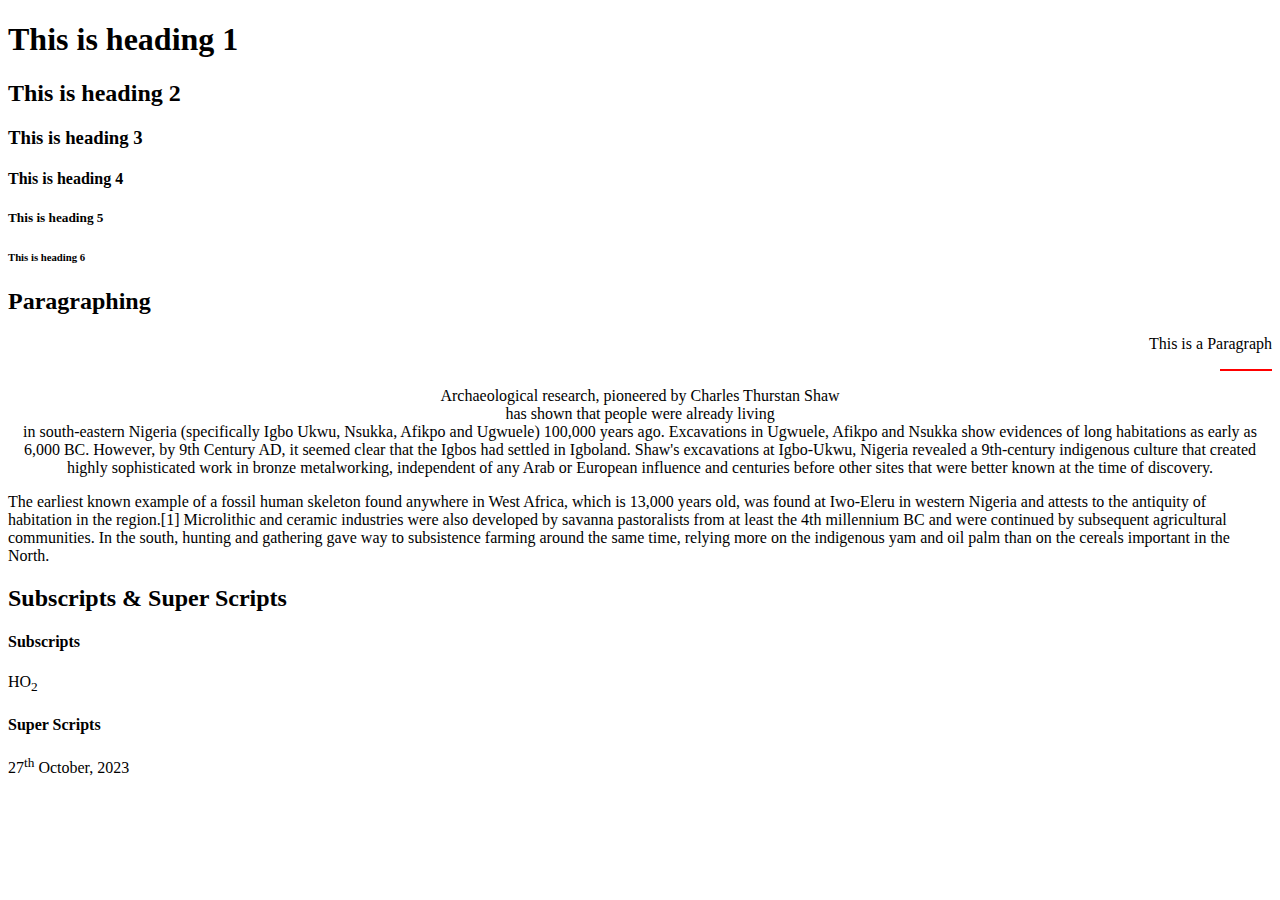
==== headings.html @ 8940b0df "Initial files" ====
<!doctype html>
<html>

<head>
<title>Learning HTML Headings</title>
</head>

<body>
<h1>This is heading 1</h1>
<h2>This is heading 2</h2>
<h3>This is heading 3</h3>
<h4>This is heading 4</h4>
<h5>This is heading 5</h5>
<h6>This is heading 6</h6>

<h2>Paragraphing</h2>
<p align="right">This is a Paragraph</p>
<hr color="red" width="50" align="right">
<p align="center">Archaeological research, pioneered by Charles Thurstan Shaw <br> has shown that people were already living <br> in south-eastern Nigeria (specifically Igbo Ukwu, Nsukka, Afikpo and Ugwuele) 100,000 years ago. Excavations in Ugwuele, Afikpo and Nsukka show evidences of long habitations as early as 6,000 BC. However, by 9th Century AD, it seemed clear that the Igbos had settled in Igboland. Shaw's excavations at Igbo-Ukwu, Nigeria revealed a 9th-century indigenous culture that created highly sophisticated work in bronze metalworking, independent of any Arab or European influence and centuries before other sites that were better known at the time of discovery.</p>

<p>The earliest known example of a fossil human skeleton found anywhere in West Africa, which is 13,000 years old, was found at Iwo-Eleru in western Nigeria and attests to the antiquity of habitation in the region.[1]
Microlithic and ceramic industries were also developed by savanna pastoralists from at least the 4th millennium BC and were continued by subsequent agricultural communities. In the south, hunting and gathering gave way to subsistence farming around the same time, relying more on the indigenous yam and oil palm than on the cereals important in the North.</p>

<h2>Subscripts &amp; Super Scripts</h2>

<h4>Subscripts</h4>
HO<sub>2</sub>

<h4>Super Scripts</h4>
27<sup>th</sup> October, 2023
</body>
</html>
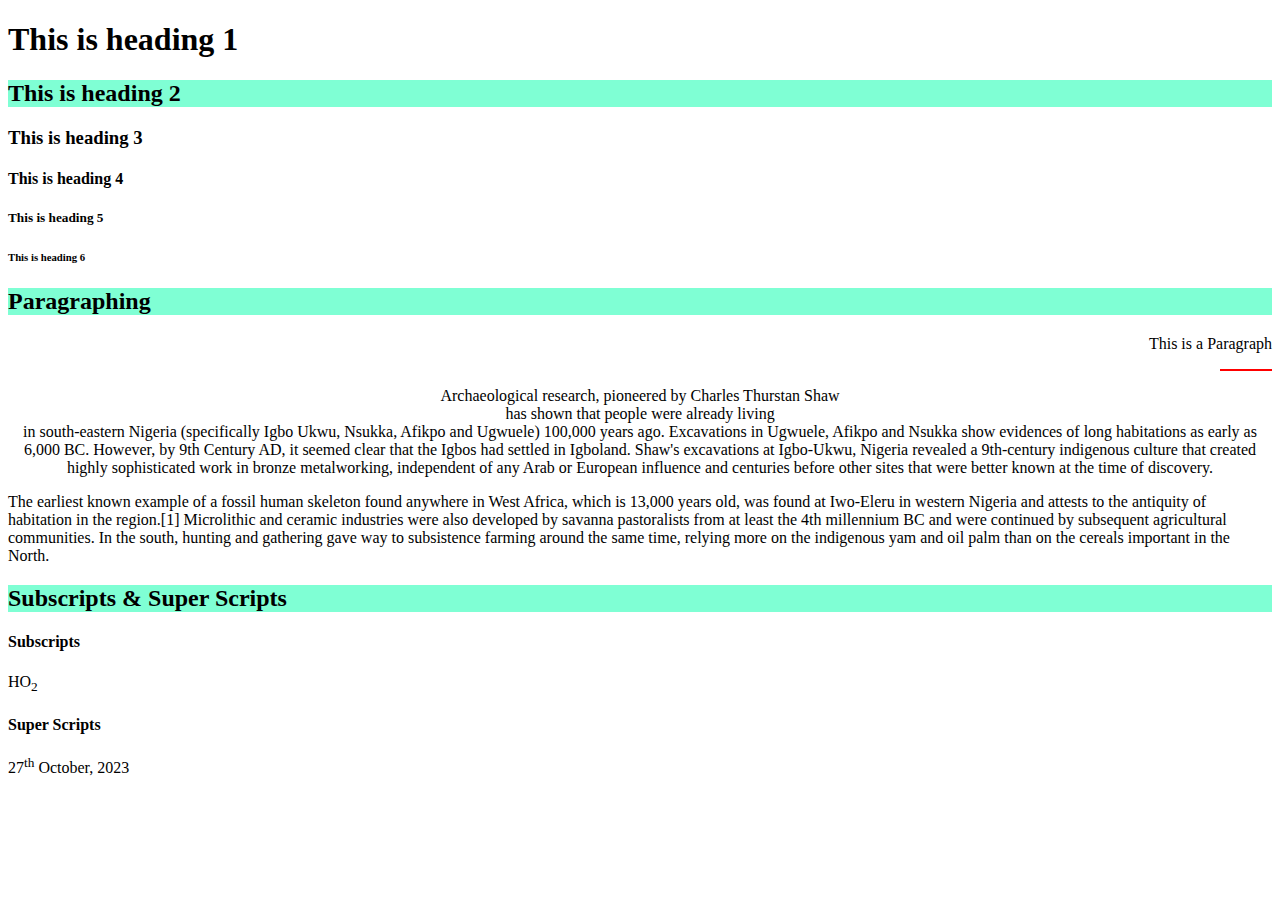
==== commit 8f2f055b: "box model" ====
--- a/headings.html
+++ b/headings.html
@@ -2,31 +2,40 @@
 <html>
 
 <head>
-<title>Learning HTML Headings</title>
+    <title>Learning HTML Headings</title>
+    <style>
+        h2 {
+            background-color: aquamarine;
+        }
+    </style>
 </head>
 
 <body>
-<h1>This is heading 1</h1>
-<h2>This is heading 2</h2>
-<h3>This is heading 3</h3>
-<h4>This is heading 4</h4>
-<h5>This is heading 5</h5>
-<h6>This is heading 6</h6>
+    <h1>This is heading 1</h1>
+    <h2>This is heading 2</h2>
+    <h3>This is heading 3</h3>
+    <h4>This is heading 4</h4>
+    <h5>This is heading 5</h5>
+    <h6>This is heading 6</h6>
 
-<h2>Paragraphing</h2>
-<p align="right">This is a Paragraph</p>
-<hr color="red" width="50" align="right">
-<p align="center">Archaeological research, pioneered by Charles Thurstan Shaw <br> has shown that people were already living <br> in south-eastern Nigeria (specifically Igbo Ukwu, Nsukka, Afikpo and Ugwuele) 100,000 years ago. Excavations in Ugwuele, Afikpo and Nsukka show evidences of long habitations as early as 6,000 BC. However, by 9th Century AD, it seemed clear that the Igbos had settled in Igboland. Shaw's excavations at Igbo-Ukwu, Nigeria revealed a 9th-century indigenous culture that created highly sophisticated work in bronze metalworking, independent of any Arab or European influence and centuries before other sites that were better known at the time of discovery.</p>
+    <h2>Paragraphing</h2>
+    <p align="right">This is a Paragraph</p>
+    <hr color="red" width="50" align="right">
+    <p align="center">Archaeological research, pioneered by Charles Thurstan Shaw <br> has shown that people were already living <br> in south-eastern Nigeria (specifically Igbo Ukwu, Nsukka, Afikpo and Ugwuele) 100,000 years ago. Excavations in Ugwuele, Afikpo and Nsukka
+        show evidences of long habitations as early as 6,000 BC. However, by 9th Century AD, it seemed clear that the Igbos had settled in Igboland. Shaw's excavations at Igbo-Ukwu, Nigeria revealed a 9th-century indigenous culture that created highly
+        sophisticated work in bronze metalworking, independent of any Arab or European influence and centuries before other sites that were better known at the time of discovery.</p>
 
-<p>The earliest known example of a fossil human skeleton found anywhere in West Africa, which is 13,000 years old, was found at Iwo-Eleru in western Nigeria and attests to the antiquity of habitation in the region.[1]
-Microlithic and ceramic industries were also developed by savanna pastoralists from at least the 4th millennium BC and were continued by subsequent agricultural communities. In the south, hunting and gathering gave way to subsistence farming around the same time, relying more on the indigenous yam and oil palm than on the cereals important in the North.</p>
+    <p>The earliest known example of a fossil human skeleton found anywhere in West Africa, which is 13,000 years old, was found at Iwo-Eleru in western Nigeria and attests to the antiquity of habitation in the region.[1] Microlithic and ceramic industries
+        were also developed by savanna pastoralists from at least the 4th millennium BC and were continued by subsequent agricultural communities. In the south, hunting and gathering gave way to subsistence farming around the same time, relying more on
+        the indigenous yam and oil palm than on the cereals important in the North.</p>
 
-<h2>Subscripts &amp; Super Scripts</h2>
+    <h2>Subscripts &amp; Super Scripts</h2>
 
-<h4>Subscripts</h4>
-HO<sub>2</sub>
+    <h4>Subscripts</h4>
+    HO<sub>2</sub>
 
-<h4>Super Scripts</h4>
-27<sup>th</sup> October, 2023
+    <h4>Super Scripts</h4>
+    27<sup>th</sup> October, 2023
 </body>
-</html>
+
+</html>